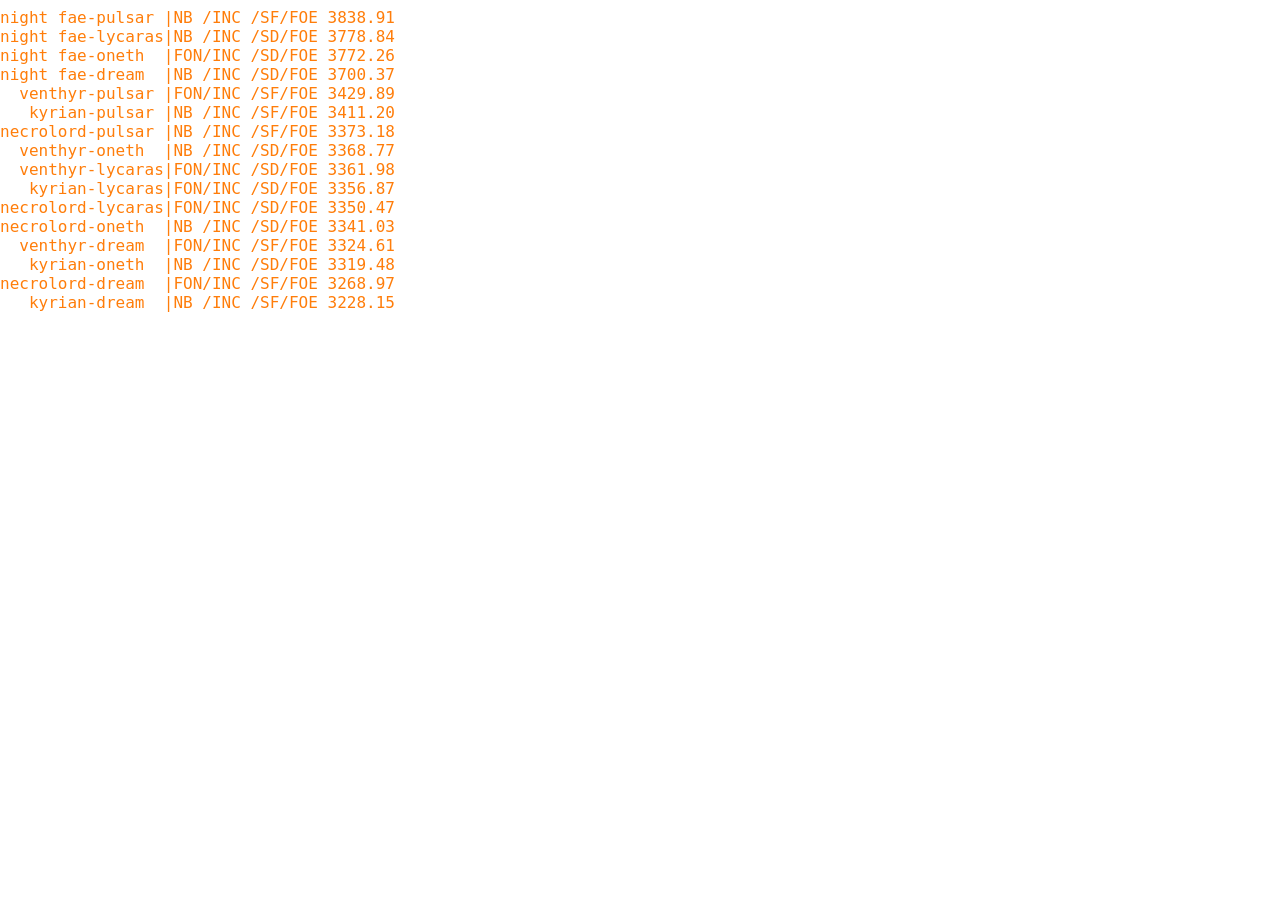
==== by_combo_1.html @ cb654278 "." ====
<html><style>body {margin-left:0; margin-right:0} a {color:#FF7D0A; text-decoration:none; font-family:monospace; font-size:large;}</style><body>
<div><a href="chart.html?simid=49M4WpSPYXBmGwghg32vmD" target="simframe">night&nbspfae-pulsar&nbsp|NB&nbsp/INC&nbsp/SF/FOE 3838.91</a></div>
<div><a href="chart.html?simid=p24dCPQppHgoCZuM4b5WY8" target="simframe">night&nbspfae-lycaras|NB&nbsp/INC&nbsp/SD/FOE 3778.84</a></div>
<div><a href="chart.html?simid=bRG4ALvJKwuNjBdyt6aJcz" target="simframe">night&nbspfae-oneth&nbsp&nbsp|FON/INC&nbsp/SD/FOE 3772.26</a></div>
<div><a href="chart.html?simid=uv5PcgjiD7cDcLeu7zKB4M" target="simframe">night&nbspfae-dream&nbsp&nbsp|NB&nbsp/INC&nbsp/SD/FOE 3700.37</a></div>
<div><a href="chart.html?simid=Qi8YKitaLjWnZyotY1ERE" target="simframe">&nbsp&nbspventhyr-pulsar&nbsp|FON/INC&nbsp/SF/FOE 3429.89</a></div>
<div><a href="chart.html?simid=nf87Pm2Gyed2K1L1bRXSw5" target="simframe">&nbsp&nbsp&nbspkyrian-pulsar&nbsp|NB&nbsp/INC&nbsp/SF/FOE 3411.20</a></div>
<div><a href="chart.html?simid=buec5WA9gbeQkwX3JJS7bk" target="simframe">necrolord-pulsar&nbsp|NB&nbsp/INC&nbsp/SF/FOE 3373.18</a></div>
<div><a href="chart.html?simid=5CpRZFVJ8hUCpg62YTdDsn" target="simframe">&nbsp&nbspventhyr-oneth&nbsp&nbsp|NB&nbsp/INC&nbsp/SD/FOE 3368.77</a></div>
<div><a href="chart.html?simid=24oasDT6mMxZAw2YcXucpV" target="simframe">&nbsp&nbspventhyr-lycaras|FON/INC&nbsp/SD/FOE 3361.98</a></div>
<div><a href="chart.html?simid=hsz1TSHdW7skwAnvNpnGWq" target="simframe">&nbsp&nbsp&nbspkyrian-lycaras|FON/INC&nbsp/SD/FOE 3356.87</a></div>
<div><a href="chart.html?simid=mnvYoqo9G92ipCNuQqviBv" target="simframe">necrolord-lycaras|FON/INC&nbsp/SD/FOE 3350.47</a></div>
<div><a href="chart.html?simid=6onxbQbGQKJwmX6KUoKkxr" target="simframe">necrolord-oneth&nbsp&nbsp|NB&nbsp/INC&nbsp/SD/FOE 3341.03</a></div>
<div><a href="chart.html?simid=fnTAM4tnezsxG8m1RD3E5P" target="simframe">&nbsp&nbspventhyr-dream&nbsp&nbsp|FON/INC&nbsp/SF/FOE 3324.61</a></div>
<div><a href="chart.html?simid=rbdQe3QUKeD8YCP1xWQmfC" target="simframe">&nbsp&nbsp&nbspkyrian-oneth&nbsp&nbsp|NB&nbsp/INC&nbsp/SD/FOE 3319.48</a></div>
<div><a href="chart.html?simid=pQPiiJetqchSTtXA5EXS9V" target="simframe">necrolord-dream&nbsp&nbsp|FON/INC&nbsp/SF/FOE 3268.97</a></div>
<div><a href="chart.html?simid=gCWf7DHF9WXxN11RSE5GtA" target="simframe">&nbsp&nbsp&nbspkyrian-dream&nbsp&nbsp|NB&nbsp/INC&nbsp/SF/FOE 3228.15</a></div>
</body></html>
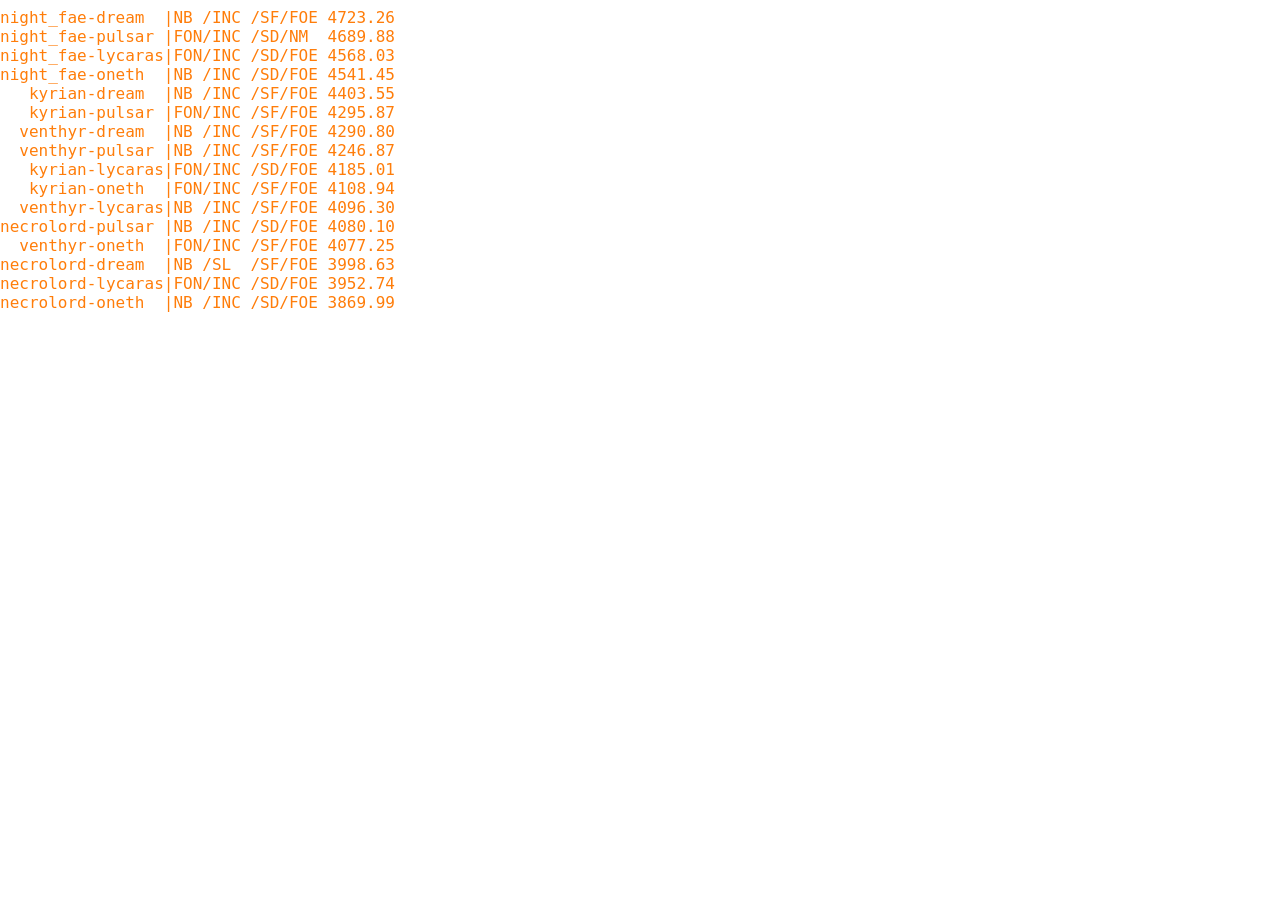
==== commit 9a0a1228: "." ====
--- a/by_combo_1.html
+++ b/by_combo_1.html
@@ -1,18 +1,18 @@
 <html><style>body {margin-left:0; margin-right:0} a {color:#FF7D0A; text-decoration:none; font-family:monospace; font-size:large;}</style><body>
-<div><a href="chart.html?simid=49M4WpSPYXBmGwghg32vmD" target="simframe">night&nbspfae-pulsar&nbsp|NB&nbsp/INC&nbsp/SF/FOE 3838.91</a></div>
-<div><a href="chart.html?simid=p24dCPQppHgoCZuM4b5WY8" target="simframe">night&nbspfae-lycaras|NB&nbsp/INC&nbsp/SD/FOE 3778.84</a></div>
-<div><a href="chart.html?simid=bRG4ALvJKwuNjBdyt6aJcz" target="simframe">night&nbspfae-oneth&nbsp&nbsp|FON/INC&nbsp/SD/FOE 3772.26</a></div>
-<div><a href="chart.html?simid=uv5PcgjiD7cDcLeu7zKB4M" target="simframe">night&nbspfae-dream&nbsp&nbsp|NB&nbsp/INC&nbsp/SD/FOE 3700.37</a></div>
-<div><a href="chart.html?simid=Qi8YKitaLjWnZyotY1ERE" target="simframe">&nbsp&nbspventhyr-pulsar&nbsp|FON/INC&nbsp/SF/FOE 3429.89</a></div>
-<div><a href="chart.html?simid=nf87Pm2Gyed2K1L1bRXSw5" target="simframe">&nbsp&nbsp&nbspkyrian-pulsar&nbsp|NB&nbsp/INC&nbsp/SF/FOE 3411.20</a></div>
-<div><a href="chart.html?simid=buec5WA9gbeQkwX3JJS7bk" target="simframe">necrolord-pulsar&nbsp|NB&nbsp/INC&nbsp/SF/FOE 3373.18</a></div>
-<div><a href="chart.html?simid=5CpRZFVJ8hUCpg62YTdDsn" target="simframe">&nbsp&nbspventhyr-oneth&nbsp&nbsp|NB&nbsp/INC&nbsp/SD/FOE 3368.77</a></div>
-<div><a href="chart.html?simid=24oasDT6mMxZAw2YcXucpV" target="simframe">&nbsp&nbspventhyr-lycaras|FON/INC&nbsp/SD/FOE 3361.98</a></div>
-<div><a href="chart.html?simid=hsz1TSHdW7skwAnvNpnGWq" target="simframe">&nbsp&nbsp&nbspkyrian-lycaras|FON/INC&nbsp/SD/FOE 3356.87</a></div>
-<div><a href="chart.html?simid=mnvYoqo9G92ipCNuQqviBv" target="simframe">necrolord-lycaras|FON/INC&nbsp/SD/FOE 3350.47</a></div>
-<div><a href="chart.html?simid=6onxbQbGQKJwmX6KUoKkxr" target="simframe">necrolord-oneth&nbsp&nbsp|NB&nbsp/INC&nbsp/SD/FOE 3341.03</a></div>
-<div><a href="chart.html?simid=fnTAM4tnezsxG8m1RD3E5P" target="simframe">&nbsp&nbspventhyr-dream&nbsp&nbsp|FON/INC&nbsp/SF/FOE 3324.61</a></div>
-<div><a href="chart.html?simid=rbdQe3QUKeD8YCP1xWQmfC" target="simframe">&nbsp&nbsp&nbspkyrian-oneth&nbsp&nbsp|NB&nbsp/INC&nbsp/SD/FOE 3319.48</a></div>
-<div><a href="chart.html?simid=pQPiiJetqchSTtXA5EXS9V" target="simframe">necrolord-dream&nbsp&nbsp|FON/INC&nbsp/SF/FOE 3268.97</a></div>
-<div><a href="chart.html?simid=gCWf7DHF9WXxN11RSE5GtA" target="simframe">&nbsp&nbsp&nbspkyrian-dream&nbsp&nbsp|NB&nbsp/INC&nbsp/SF/FOE 3228.15</a></div>
+<div><a href="chart.html?simid=mNPELeinb91QLTMzPCaU3y" target="simframe">night_fae-dream&nbsp;&nbsp;|NB&nbsp;/INC&nbsp;/SF/FOE 4723.26</a></div>
+<div><a href="chart.html?simid=etjra28bz1W9Ec4RD4HA7D" target="simframe">night_fae-pulsar&nbsp;|FON/INC&nbsp;/SD/NM&nbsp; 4689.88</a></div>
+<div><a href="chart.html?simid=hM6p8aiMWHXUcgzn3uRsCe" target="simframe">night_fae-lycaras|FON/INC&nbsp;/SD/FOE 4568.03</a></div>
+<div><a href="chart.html?simid=ncALuNjxD2RWhK957cbaKW" target="simframe">night_fae-oneth&nbsp;&nbsp;|NB&nbsp;/INC&nbsp;/SD/FOE 4541.45</a></div>
+<div><a href="chart.html?simid=rfwqb278y8NpLiunfFn4jP" target="simframe">&nbsp;&nbsp;&nbsp;kyrian-dream&nbsp;&nbsp;|NB&nbsp;/INC&nbsp;/SF/FOE 4403.55</a></div>
+<div><a href="chart.html?simid=5BSHjA5tagWxbCzFcHzVGN" target="simframe">&nbsp;&nbsp;&nbsp;kyrian-pulsar&nbsp;|FON/INC&nbsp;/SF/FOE 4295.87</a></div>
+<div><a href="chart.html?simid=mkNow9E1KuSQZ6vsfDJL4P" target="simframe">&nbsp;&nbsp;venthyr-dream&nbsp;&nbsp;|NB&nbsp;/INC&nbsp;/SF/FOE 4290.80</a></div>
+<div><a href="chart.html?simid=nDcY16EnLZkrDFG4inPhR" target="simframe">&nbsp;&nbsp;venthyr-pulsar&nbsp;|NB&nbsp;/INC&nbsp;/SF/FOE 4246.87</a></div>
+<div><a href="chart.html?simid=5eFoPJXbtaiJ9kU2kgnMmN" target="simframe">&nbsp;&nbsp;&nbsp;kyrian-lycaras|FON/INC&nbsp;/SD/FOE 4185.01</a></div>
+<div><a href="chart.html?simid=pnGyrjwgCCKtXwobGzm7K6" target="simframe">&nbsp;&nbsp;&nbsp;kyrian-oneth&nbsp;&nbsp;|FON/INC&nbsp;/SF/FOE 4108.94</a></div>
+<div><a href="chart.html?simid=4mKYaVst2ZJ7StzExN5qHf" target="simframe">&nbsp;&nbsp;venthyr-lycaras|NB&nbsp;/INC&nbsp;/SF/FOE 4096.30</a></div>
+<div><a href="chart.html?simid=kDBciizuCW4mV5sV4zduFX" target="simframe">necrolord-pulsar&nbsp;|NB&nbsp;/INC&nbsp;/SD/FOE 4080.10</a></div>
+<div><a href="chart.html?simid=KVoEfu5oYBB7XviqQEtK2" target="simframe">&nbsp;&nbsp;venthyr-oneth&nbsp;&nbsp;|FON/INC&nbsp;/SF/FOE 4077.25</a></div>
+<div><a href="chart.html?simid=a3ZSUwe1Vi9d6Y2RP14z5C" target="simframe">necrolord-dream&nbsp;&nbsp;|NB&nbsp;/SL&nbsp;&nbsp;/SF/FOE 3998.63</a></div>
+<div><a href="chart.html?simid=9VUiqsgBZSjYMgPW92uAVN" target="simframe">necrolord-lycaras|FON/INC&nbsp;/SD/FOE 3952.74</a></div>
+<div><a href="chart.html?simid=g2cWe1vc1NUXFN8Mnaw8b" target="simframe">necrolord-oneth&nbsp;&nbsp;|NB&nbsp;/INC&nbsp;/SD/FOE 3869.99</a></div>
 </body></html>
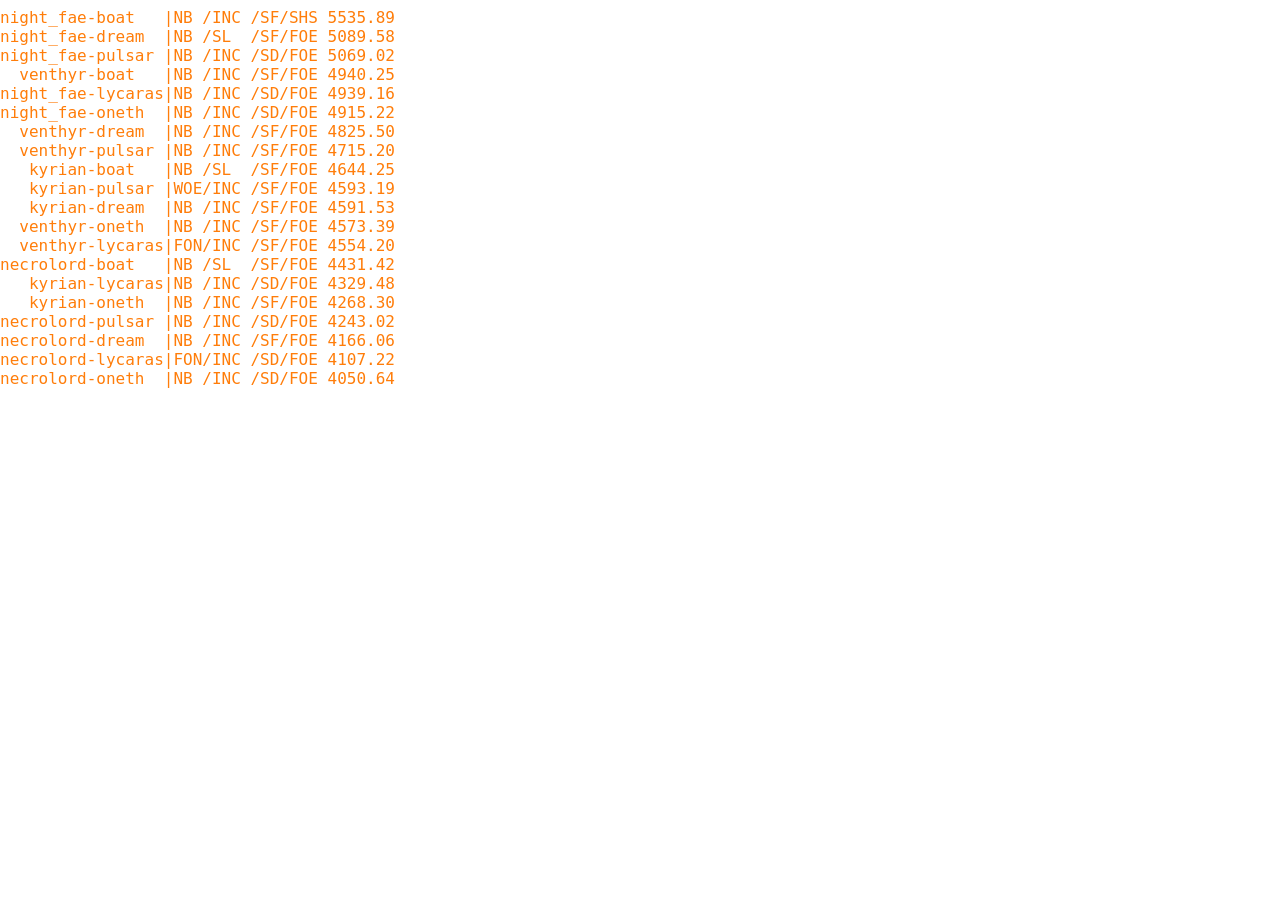
==== commit 7f00b9ec: "." ====
--- a/by_combo_1.html
+++ b/by_combo_1.html
@@ -1,18 +1,22 @@
 <html><style>body {margin-left:0; margin-right:0} a {color:#FF7D0A; text-decoration:none; font-family:monospace; font-size:large;}</style><body>
-<div><a href="chart.html?simid=mNPELeinb91QLTMzPCaU3y" target="simframe">night_fae-dream&nbsp;&nbsp;|NB&nbsp;/INC&nbsp;/SF/FOE 4723.26</a></div>
-<div><a href="chart.html?simid=etjra28bz1W9Ec4RD4HA7D" target="simframe">night_fae-pulsar&nbsp;|FON/INC&nbsp;/SD/NM&nbsp; 4689.88</a></div>
-<div><a href="chart.html?simid=hM6p8aiMWHXUcgzn3uRsCe" target="simframe">night_fae-lycaras|FON/INC&nbsp;/SD/FOE 4568.03</a></div>
-<div><a href="chart.html?simid=ncALuNjxD2RWhK957cbaKW" target="simframe">night_fae-oneth&nbsp;&nbsp;|NB&nbsp;/INC&nbsp;/SD/FOE 4541.45</a></div>
-<div><a href="chart.html?simid=rfwqb278y8NpLiunfFn4jP" target="simframe">&nbsp;&nbsp;&nbsp;kyrian-dream&nbsp;&nbsp;|NB&nbsp;/INC&nbsp;/SF/FOE 4403.55</a></div>
-<div><a href="chart.html?simid=5BSHjA5tagWxbCzFcHzVGN" target="simframe">&nbsp;&nbsp;&nbsp;kyrian-pulsar&nbsp;|FON/INC&nbsp;/SF/FOE 4295.87</a></div>
-<div><a href="chart.html?simid=mkNow9E1KuSQZ6vsfDJL4P" target="simframe">&nbsp;&nbsp;venthyr-dream&nbsp;&nbsp;|NB&nbsp;/INC&nbsp;/SF/FOE 4290.80</a></div>
-<div><a href="chart.html?simid=nDcY16EnLZkrDFG4inPhR" target="simframe">&nbsp;&nbsp;venthyr-pulsar&nbsp;|NB&nbsp;/INC&nbsp;/SF/FOE 4246.87</a></div>
-<div><a href="chart.html?simid=5eFoPJXbtaiJ9kU2kgnMmN" target="simframe">&nbsp;&nbsp;&nbsp;kyrian-lycaras|FON/INC&nbsp;/SD/FOE 4185.01</a></div>
-<div><a href="chart.html?simid=pnGyrjwgCCKtXwobGzm7K6" target="simframe">&nbsp;&nbsp;&nbsp;kyrian-oneth&nbsp;&nbsp;|FON/INC&nbsp;/SF/FOE 4108.94</a></div>
-<div><a href="chart.html?simid=4mKYaVst2ZJ7StzExN5qHf" target="simframe">&nbsp;&nbsp;venthyr-lycaras|NB&nbsp;/INC&nbsp;/SF/FOE 4096.30</a></div>
-<div><a href="chart.html?simid=kDBciizuCW4mV5sV4zduFX" target="simframe">necrolord-pulsar&nbsp;|NB&nbsp;/INC&nbsp;/SD/FOE 4080.10</a></div>
-<div><a href="chart.html?simid=KVoEfu5oYBB7XviqQEtK2" target="simframe">&nbsp;&nbsp;venthyr-oneth&nbsp;&nbsp;|FON/INC&nbsp;/SF/FOE 4077.25</a></div>
-<div><a href="chart.html?simid=a3ZSUwe1Vi9d6Y2RP14z5C" target="simframe">necrolord-dream&nbsp;&nbsp;|NB&nbsp;/SL&nbsp;&nbsp;/SF/FOE 3998.63</a></div>
-<div><a href="chart.html?simid=9VUiqsgBZSjYMgPW92uAVN" target="simframe">necrolord-lycaras|FON/INC&nbsp;/SD/FOE 3952.74</a></div>
-<div><a href="chart.html?simid=g2cWe1vc1NUXFN8Mnaw8b" target="simframe">necrolord-oneth&nbsp;&nbsp;|NB&nbsp;/INC&nbsp;/SD/FOE 3869.99</a></div>
+<div><a href="chart.html?simid=kbqLQJqXjRposftj9r7kzt" target="simframe">night_fae-boat&nbsp;&nbsp;&nbsp;|NB&nbsp;/INC&nbsp;/SF/SHS 5535.89</a></div>
+<div><a href="chart.html?simid=ikfhQWZcVQf1E1N4sQJnXs" target="simframe">night_fae-dream&nbsp;&nbsp;|NB&nbsp;/SL&nbsp;&nbsp;/SF/FOE 5089.58</a></div>
+<div><a href="chart.html?simid=hBzSJ7HwPTNfgDeHtp2s1L" target="simframe">night_fae-pulsar&nbsp;|NB&nbsp;/INC&nbsp;/SD/FOE 5069.02</a></div>
+<div><a href="chart.html?simid=eWojq4RTR41G5uMQtwQ2f5" target="simframe">&nbsp;&nbsp;venthyr-boat&nbsp;&nbsp;&nbsp;|NB&nbsp;/INC&nbsp;/SF/FOE 4940.25</a></div>
+<div><a href="chart.html?simid=5k5WusSq4yg8KungjFeEvN" target="simframe">night_fae-lycaras|NB&nbsp;/INC&nbsp;/SD/FOE 4939.16</a></div>
+<div><a href="chart.html?simid=uB55PQXGGRZ3UZ4vtTjppy" target="simframe">night_fae-oneth&nbsp;&nbsp;|NB&nbsp;/INC&nbsp;/SD/FOE 4915.22</a></div>
+<div><a href="chart.html?simid=27tLejufDNBnD7dmYN7iXw" target="simframe">&nbsp;&nbsp;venthyr-dream&nbsp;&nbsp;|NB&nbsp;/INC&nbsp;/SF/FOE 4825.50</a></div>
+<div><a href="chart.html?simid=23513m2TCHs11U7Ljzb9uM" target="simframe">&nbsp;&nbsp;venthyr-pulsar&nbsp;|NB&nbsp;/INC&nbsp;/SF/FOE 4715.20</a></div>
+<div><a href="chart.html?simid=parmLq2StjxG28pXMni3F5" target="simframe">&nbsp;&nbsp;&nbsp;kyrian-boat&nbsp;&nbsp;&nbsp;|NB&nbsp;/SL&nbsp;&nbsp;/SF/FOE 4644.25</a></div>
+<div><a href="chart.html?simid=et4ACjSc3LYkaytXh3pL6B" target="simframe">&nbsp;&nbsp;&nbsp;kyrian-pulsar&nbsp;|WOE/INC&nbsp;/SF/FOE 4593.19</a></div>
+<div><a href="chart.html?simid=5jGTbo4YKwrd15pGGsDKDr" target="simframe">&nbsp;&nbsp;&nbsp;kyrian-dream&nbsp;&nbsp;|NB&nbsp;/INC&nbsp;/SF/FOE 4591.53</a></div>
+<div><a href="chart.html?simid=hBtNqzDT8jENvqHMY9D55U" target="simframe">&nbsp;&nbsp;venthyr-oneth&nbsp;&nbsp;|NB&nbsp;/INC&nbsp;/SF/FOE 4573.39</a></div>
+<div><a href="chart.html?simid=ctDhxXtJh8V1xwNkBpJaKV" target="simframe">&nbsp;&nbsp;venthyr-lycaras|FON/INC&nbsp;/SF/FOE 4554.20</a></div>
+<div><a href="chart.html?simid=5cBkn96zjoZnQWymGhovzP" target="simframe">necrolord-boat&nbsp;&nbsp;&nbsp;|NB&nbsp;/SL&nbsp;&nbsp;/SF/FOE 4431.42</a></div>
+<div><a href="chart.html?simid=mWnU3jJ9BPmdh3M1j9m9ee" target="simframe">&nbsp;&nbsp;&nbsp;kyrian-lycaras|NB&nbsp;/INC&nbsp;/SD/FOE 4329.48</a></div>
+<div><a href="chart.html?simid=uEdPKXeGxjNCLsoyaQLkbe" target="simframe">&nbsp;&nbsp;&nbsp;kyrian-oneth&nbsp;&nbsp;|NB&nbsp;/INC&nbsp;/SF/FOE 4268.30</a></div>
+<div><a href="chart.html?simid=fGWxEnJ6mfbLQgLAmc8emD" target="simframe">necrolord-pulsar&nbsp;|NB&nbsp;/INC&nbsp;/SD/FOE 4243.02</a></div>
+<div><a href="chart.html?simid=k4dGJxVGGTHatG89ggzeYN" target="simframe">necrolord-dream&nbsp;&nbsp;|NB&nbsp;/INC&nbsp;/SF/FOE 4166.06</a></div>
+<div><a href="chart.html?simid=uJzAX5uENB8T7bgaxMHN78" target="simframe">necrolord-lycaras|FON/INC&nbsp;/SD/FOE 4107.22</a></div>
+<div><a href="chart.html?simid=bxRo78WsPeu2unWZGgwdwB" target="simframe">necrolord-oneth&nbsp;&nbsp;|NB&nbsp;/INC&nbsp;/SD/FOE 4050.64</a></div>
 </body></html>
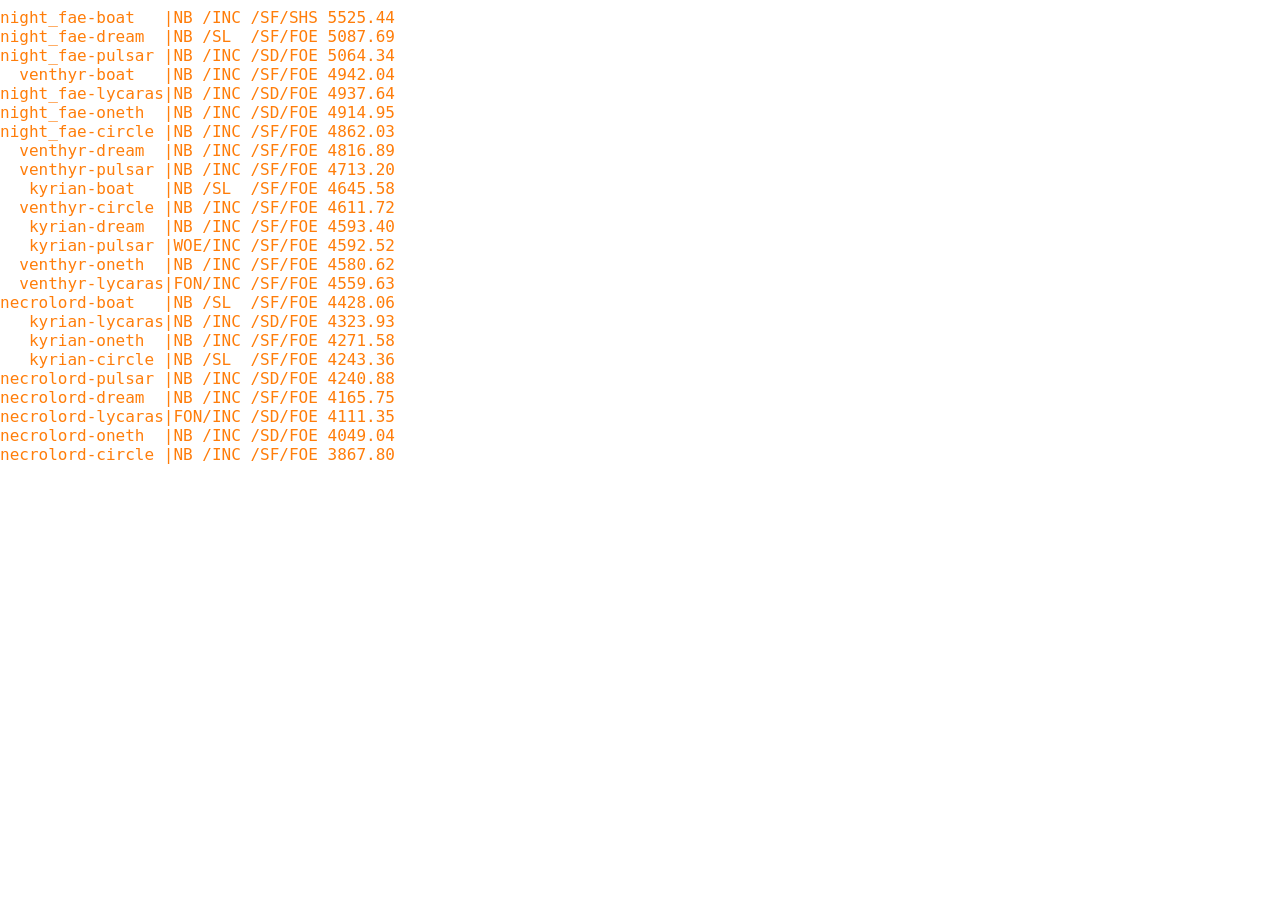
==== commit d802737a: "." ====
--- a/by_combo_1.html
+++ b/by_combo_1.html
@@ -1,22 +1,26 @@
 <html><style>body {margin-left:0; margin-right:0} a {color:#FF7D0A; text-decoration:none; font-family:monospace; font-size:large;}</style><body>
-<div><a href="chart.html?simid=kbqLQJqXjRposftj9r7kzt" target="simframe">night_fae-boat&nbsp;&nbsp;&nbsp;|NB&nbsp;/INC&nbsp;/SF/SHS 5535.89</a></div>
-<div><a href="chart.html?simid=ikfhQWZcVQf1E1N4sQJnXs" target="simframe">night_fae-dream&nbsp;&nbsp;|NB&nbsp;/SL&nbsp;&nbsp;/SF/FOE 5089.58</a></div>
-<div><a href="chart.html?simid=hBzSJ7HwPTNfgDeHtp2s1L" target="simframe">night_fae-pulsar&nbsp;|NB&nbsp;/INC&nbsp;/SD/FOE 5069.02</a></div>
-<div><a href="chart.html?simid=eWojq4RTR41G5uMQtwQ2f5" target="simframe">&nbsp;&nbsp;venthyr-boat&nbsp;&nbsp;&nbsp;|NB&nbsp;/INC&nbsp;/SF/FOE 4940.25</a></div>
-<div><a href="chart.html?simid=5k5WusSq4yg8KungjFeEvN" target="simframe">night_fae-lycaras|NB&nbsp;/INC&nbsp;/SD/FOE 4939.16</a></div>
-<div><a href="chart.html?simid=uB55PQXGGRZ3UZ4vtTjppy" target="simframe">night_fae-oneth&nbsp;&nbsp;|NB&nbsp;/INC&nbsp;/SD/FOE 4915.22</a></div>
-<div><a href="chart.html?simid=27tLejufDNBnD7dmYN7iXw" target="simframe">&nbsp;&nbsp;venthyr-dream&nbsp;&nbsp;|NB&nbsp;/INC&nbsp;/SF/FOE 4825.50</a></div>
-<div><a href="chart.html?simid=23513m2TCHs11U7Ljzb9uM" target="simframe">&nbsp;&nbsp;venthyr-pulsar&nbsp;|NB&nbsp;/INC&nbsp;/SF/FOE 4715.20</a></div>
-<div><a href="chart.html?simid=parmLq2StjxG28pXMni3F5" target="simframe">&nbsp;&nbsp;&nbsp;kyrian-boat&nbsp;&nbsp;&nbsp;|NB&nbsp;/SL&nbsp;&nbsp;/SF/FOE 4644.25</a></div>
-<div><a href="chart.html?simid=et4ACjSc3LYkaytXh3pL6B" target="simframe">&nbsp;&nbsp;&nbsp;kyrian-pulsar&nbsp;|WOE/INC&nbsp;/SF/FOE 4593.19</a></div>
-<div><a href="chart.html?simid=5jGTbo4YKwrd15pGGsDKDr" target="simframe">&nbsp;&nbsp;&nbsp;kyrian-dream&nbsp;&nbsp;|NB&nbsp;/INC&nbsp;/SF/FOE 4591.53</a></div>
-<div><a href="chart.html?simid=hBtNqzDT8jENvqHMY9D55U" target="simframe">&nbsp;&nbsp;venthyr-oneth&nbsp;&nbsp;|NB&nbsp;/INC&nbsp;/SF/FOE 4573.39</a></div>
-<div><a href="chart.html?simid=ctDhxXtJh8V1xwNkBpJaKV" target="simframe">&nbsp;&nbsp;venthyr-lycaras|FON/INC&nbsp;/SF/FOE 4554.20</a></div>
-<div><a href="chart.html?simid=5cBkn96zjoZnQWymGhovzP" target="simframe">necrolord-boat&nbsp;&nbsp;&nbsp;|NB&nbsp;/SL&nbsp;&nbsp;/SF/FOE 4431.42</a></div>
-<div><a href="chart.html?simid=mWnU3jJ9BPmdh3M1j9m9ee" target="simframe">&nbsp;&nbsp;&nbsp;kyrian-lycaras|NB&nbsp;/INC&nbsp;/SD/FOE 4329.48</a></div>
-<div><a href="chart.html?simid=uEdPKXeGxjNCLsoyaQLkbe" target="simframe">&nbsp;&nbsp;&nbsp;kyrian-oneth&nbsp;&nbsp;|NB&nbsp;/INC&nbsp;/SF/FOE 4268.30</a></div>
-<div><a href="chart.html?simid=fGWxEnJ6mfbLQgLAmc8emD" target="simframe">necrolord-pulsar&nbsp;|NB&nbsp;/INC&nbsp;/SD/FOE 4243.02</a></div>
-<div><a href="chart.html?simid=k4dGJxVGGTHatG89ggzeYN" target="simframe">necrolord-dream&nbsp;&nbsp;|NB&nbsp;/INC&nbsp;/SF/FOE 4166.06</a></div>
-<div><a href="chart.html?simid=uJzAX5uENB8T7bgaxMHN78" target="simframe">necrolord-lycaras|FON/INC&nbsp;/SD/FOE 4107.22</a></div>
-<div><a href="chart.html?simid=bxRo78WsPeu2unWZGgwdwB" target="simframe">necrolord-oneth&nbsp;&nbsp;|NB&nbsp;/INC&nbsp;/SD/FOE 4050.64</a></div>
+<div><a href="chart.html?simid=hnVso8gW2vX7HU4wXahevx" target="simframe">night_fae-boat&nbsp;&nbsp;&nbsp;|NB&nbsp;/INC&nbsp;/SF/SHS 5525.44</a></div>
+<div><a href="chart.html?simid=i26HLKCF1dm55Msc9xhJ4C" target="simframe">night_fae-dream&nbsp;&nbsp;|NB&nbsp;/SL&nbsp;&nbsp;/SF/FOE 5087.69</a></div>
+<div><a href="chart.html?simid=8h1j5fRCMFAQaPxwBmRwKS" target="simframe">night_fae-pulsar&nbsp;|NB&nbsp;/INC&nbsp;/SD/FOE 5064.34</a></div>
+<div><a href="chart.html?simid=hoJGp59SismsZtSCEfSnwr" target="simframe">&nbsp;&nbsp;venthyr-boat&nbsp;&nbsp;&nbsp;|NB&nbsp;/INC&nbsp;/SF/FOE 4942.04</a></div>
+<div><a href="chart.html?simid=gyR3exiKcg4iCnJQigJSRc" target="simframe">night_fae-lycaras|NB&nbsp;/INC&nbsp;/SD/FOE 4937.64</a></div>
+<div><a href="chart.html?simid=iUa5j47skNsWX6vyLbg3ms" target="simframe">night_fae-oneth&nbsp;&nbsp;|NB&nbsp;/INC&nbsp;/SD/FOE 4914.95</a></div>
+<div><a href="chart.html?simid=488ArkNRBuGZA2aBg5D72M" target="simframe">night_fae-circle&nbsp;|NB&nbsp;/INC&nbsp;/SF/FOE 4862.03</a></div>
+<div><a href="chart.html?simid=sK9vjinxsAGHRi4zXnq8uE" target="simframe">&nbsp;&nbsp;venthyr-dream&nbsp;&nbsp;|NB&nbsp;/INC&nbsp;/SF/FOE 4816.89</a></div>
+<div><a href="chart.html?simid=u6F1iD357tX82JTd5dtDcT" target="simframe">&nbsp;&nbsp;venthyr-pulsar&nbsp;|NB&nbsp;/INC&nbsp;/SF/FOE 4713.20</a></div>
+<div><a href="chart.html?simid=3xWP9cRqDGhMMGzwQnUdtK" target="simframe">&nbsp;&nbsp;&nbsp;kyrian-boat&nbsp;&nbsp;&nbsp;|NB&nbsp;/SL&nbsp;&nbsp;/SF/FOE 4645.58</a></div>
+<div><a href="chart.html?simid=5jgonn5oWB9p3LmAu3azkj" target="simframe">&nbsp;&nbsp;venthyr-circle&nbsp;|NB&nbsp;/INC&nbsp;/SF/FOE 4611.72</a></div>
+<div><a href="chart.html?simid=mVtFpD7tZUPZVxLkutKnPS" target="simframe">&nbsp;&nbsp;&nbsp;kyrian-dream&nbsp;&nbsp;|NB&nbsp;/INC&nbsp;/SF/FOE 4593.40</a></div>
+<div><a href="chart.html?simid=gJrjcL85x15wNbxoErKpdG" target="simframe">&nbsp;&nbsp;&nbsp;kyrian-pulsar&nbsp;|WOE/INC&nbsp;/SF/FOE 4592.52</a></div>
+<div><a href="chart.html?simid=7a1sTi3cJcerNpBsvxNuy7" target="simframe">&nbsp;&nbsp;venthyr-oneth&nbsp;&nbsp;|NB&nbsp;/INC&nbsp;/SF/FOE 4580.62</a></div>
+<div><a href="chart.html?simid=reG16mELt2ndwUTxtR7Rm" target="simframe">&nbsp;&nbsp;venthyr-lycaras|FON/INC&nbsp;/SF/FOE 4559.63</a></div>
+<div><a href="chart.html?simid=qVZ9c3YX1u84n3hBvLabpF" target="simframe">necrolord-boat&nbsp;&nbsp;&nbsp;|NB&nbsp;/SL&nbsp;&nbsp;/SF/FOE 4428.06</a></div>
+<div><a href="chart.html?simid=hmG684RJcLP21v4pednnSa" target="simframe">&nbsp;&nbsp;&nbsp;kyrian-lycaras|NB&nbsp;/INC&nbsp;/SD/FOE 4323.93</a></div>
+<div><a href="chart.html?simid=b7hyHBVKds193zfZReh2FD" target="simframe">&nbsp;&nbsp;&nbsp;kyrian-oneth&nbsp;&nbsp;|NB&nbsp;/INC&nbsp;/SF/FOE 4271.58</a></div>
+<div><a href="chart.html?simid=4eLMBmYaDYLLd7m6DibqP" target="simframe">&nbsp;&nbsp;&nbsp;kyrian-circle&nbsp;|NB&nbsp;/SL&nbsp;&nbsp;/SF/FOE 4243.36</a></div>
+<div><a href="chart.html?simid=e7BP7V2iZE98vvQjUCWeAX" target="simframe">necrolord-pulsar&nbsp;|NB&nbsp;/INC&nbsp;/SD/FOE 4240.88</a></div>
+<div><a href="chart.html?simid=dbZSumsVpmpfkb5MysHPgG" target="simframe">necrolord-dream&nbsp;&nbsp;|NB&nbsp;/INC&nbsp;/SF/FOE 4165.75</a></div>
+<div><a href="chart.html?simid=gvBKWouCm3eAKhjs7qhYL3" target="simframe">necrolord-lycaras|FON/INC&nbsp;/SD/FOE 4111.35</a></div>
+<div><a href="chart.html?simid=95HMb1iCeBueerZUaUnrqD" target="simframe">necrolord-oneth&nbsp;&nbsp;|NB&nbsp;/INC&nbsp;/SD/FOE 4049.04</a></div>
+<div><a href="chart.html?simid=w8aVNSKFxmSfqX3dKtYAxy" target="simframe">necrolord-circle&nbsp;|NB&nbsp;/INC&nbsp;/SF/FOE 3867.80</a></div>
 </body></html>
